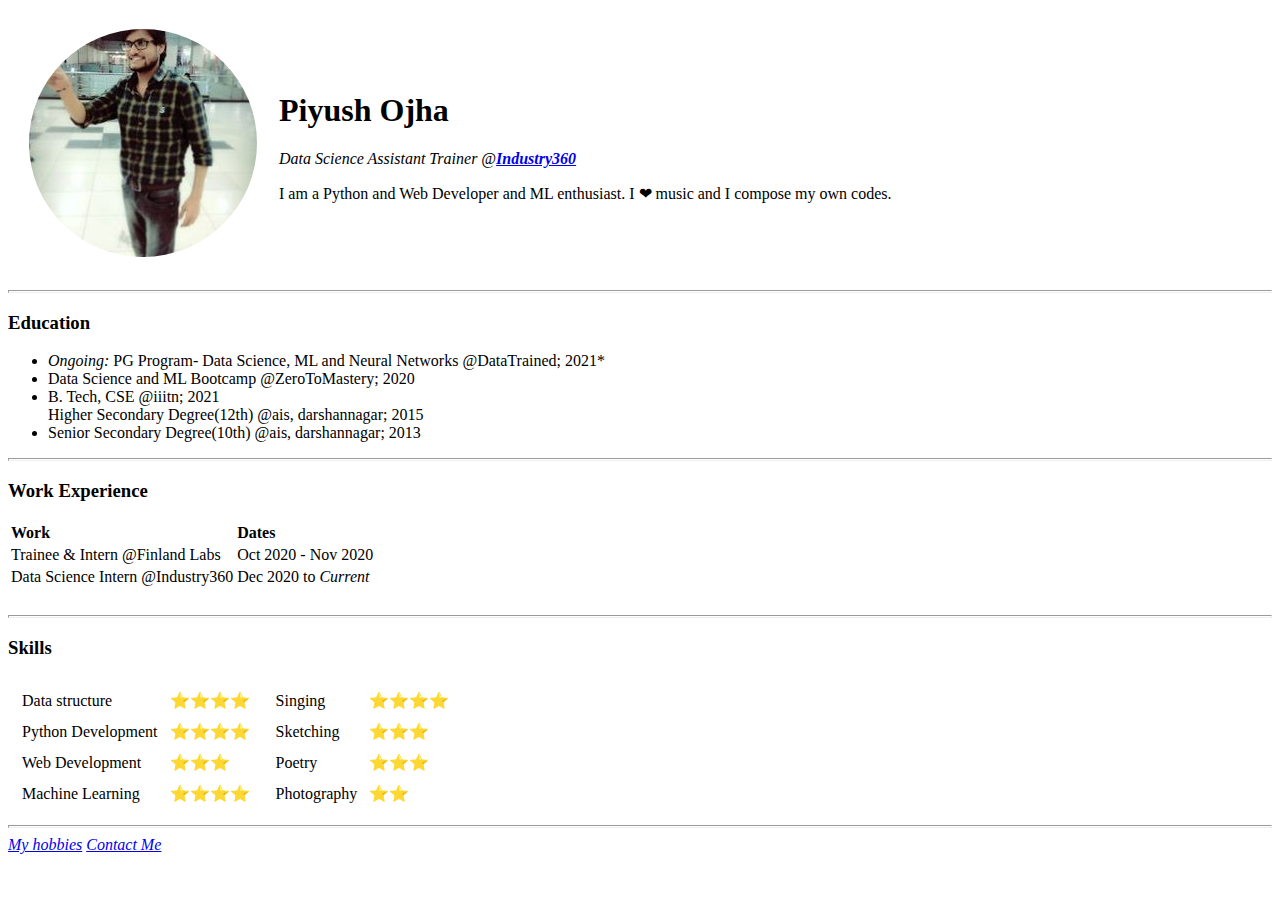
==== index.html @ 633db901 "Add initial CV website files" ====
<!DOCTYPE html>
<html lang="en" dir="ltr">

<head>
  <meta charset="utf-8">
  <title>Piyush's Personal Site</title>
</head>

<body>
  <table cellspacing="20">
    <tr>
      <td><img src="images/skd-pp-01-circular.png" alt="piyush profile picture"></td>
      <td>
        <h1>Piyush Ojha</h1>
        <p><em>Data Science Assistant Trainer @<strong><a href="https://www.industry360.co.in/">Industry360</a></strong></em></p>
        <p>I am a Python and Web Developer and ML enthusiast. I ❤ music and I compose my own codes.</p>
      </td>
    </tr>
  </table>
  <hr size=3>

  <h3>Education</h3>
  <ul>
    <li><em>Ongoing:</em> PG Program- Data Science, ML and Neural Networks @DataTrained; 2021*</li>
    <li>Data Science and ML Bootcamp @ZeroToMastery; 2020</li>
    <li>B. Tech, CSE @iiitn; 2021</li
    <li>Higher Secondary Degree(12th) @ais, darshannagar; 2015</li>
    <li>Senior Secondary Degree(10th) @ais, darshannagar; 2013</li>
  </ul>
  <hr size="3">

  <h3>Work Experience</h3>
  <table>
    <tr>
      <th align="left">Work</th>
      <th align="left">Dates</th>
    </tr>
    <tr>
      <td>Trainee & Intern @Finland Labs</td>
      <td>Oct 2020 - Nov 2020</td>
    </tr>
    <tr>
      <td>Data Science Intern @Industry360</td>
      <td>Dec 2020 to <em>Current</em></td>
    </tr>
  </table>
  <br>
  <hr size="3">

  <h3>Skills</h3>
  <table>
    <tr>
      <td>
        <table cellspacing="10">
          <tr>
            <td>Data structure </td>
            <td>⭐⭐⭐⭐</td>
          </tr>
          <tr>
            <td>Python Development</td>
            <td>⭐⭐⭐⭐</td>
          </tr>
          <tr>
            <td>Web Development</td>
            <td>⭐⭐⭐</td>
          </tr>
          <tr>
            <td>Machine Learning</td>
            <td>⭐⭐⭐⭐</td>
          </tr>
        </table>
      </td>
      <td>
        <table cellspacing="10">
          <tr>
            <td>Singing</td>
            <td>⭐⭐⭐⭐</td>
          </tr>
          <tr>
            <td>Sketching</td>
            <td>⭐⭐⭐</td>
          </tr>
          <tr>
            <td>Poetry</td>
            <td>⭐⭐⭐</td>
          </tr>
          <tr>
            <td>Photography</td>
            <td>⭐⭐</td>
          </tr>
        </table>
      </td>
    </tr>
  </table>
  <hr size="3">

  <em><a href="hobbies.html">My hobbies</a></em>
  <em><a href="contact-me.html">Contact Me</a></em>
  <br>
  <br>

</body>

</html>
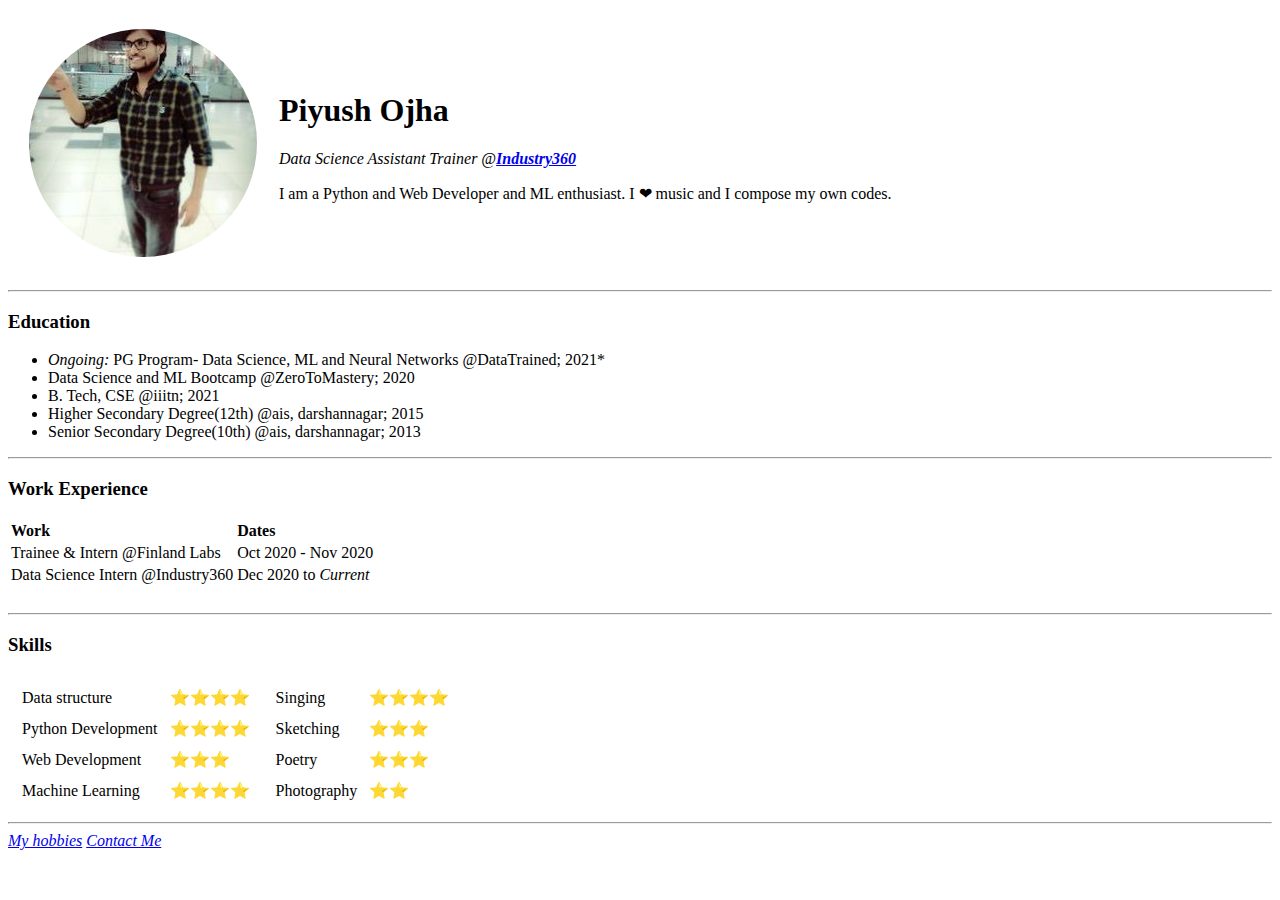
==== commit 795d7684: "Update index.html 2.0" ====
--- a/index.html
+++ b/index.html
@@ -4,9 +4,10 @@
 <head>
   <meta charset="utf-8">
   <title>Piyush's Personal Site</title>
+  <link rel="stylesheet" href="css/styles.css">
 </head>
 
-<body>
+<body">
   <table cellspacing="20">
     <tr>
       <td><img src="images/skd-pp-01-circular.png" alt="piyush profile picture"></td>
@@ -17,17 +18,17 @@
       </td>
     </tr>
   </table>
-  <hr size=3>
+  <hr>
 
   <h3>Education</h3>
   <ul>
     <li><em>Ongoing:</em> PG Program- Data Science, ML and Neural Networks @DataTrained; 2021*</li>
     <li>Data Science and ML Bootcamp @ZeroToMastery; 2020</li>
-    <li>B. Tech, CSE @iiitn; 2021</li
+    <li>B. Tech, CSE @iiitn; 2021</li>
     <li>Higher Secondary Degree(12th) @ais, darshannagar; 2015</li>
     <li>Senior Secondary Degree(10th) @ais, darshannagar; 2013</li>
   </ul>
-  <hr size="3">
+  <hr>
 
   <h3>Work Experience</h3>
   <table>
@@ -45,7 +46,7 @@
     </tr>
   </table>
   <br>
-  <hr size="3">
+  <hr>
 
   <h3>Skills</h3>
   <table>
@@ -92,7 +93,7 @@
       </td>
     </tr>
   </table>
-  <hr size="3">
+  <hr>
 
   <em><a href="hobbies.html">My hobbies</a></em>
   <em><a href="contact-me.html">Contact Me</a></em>
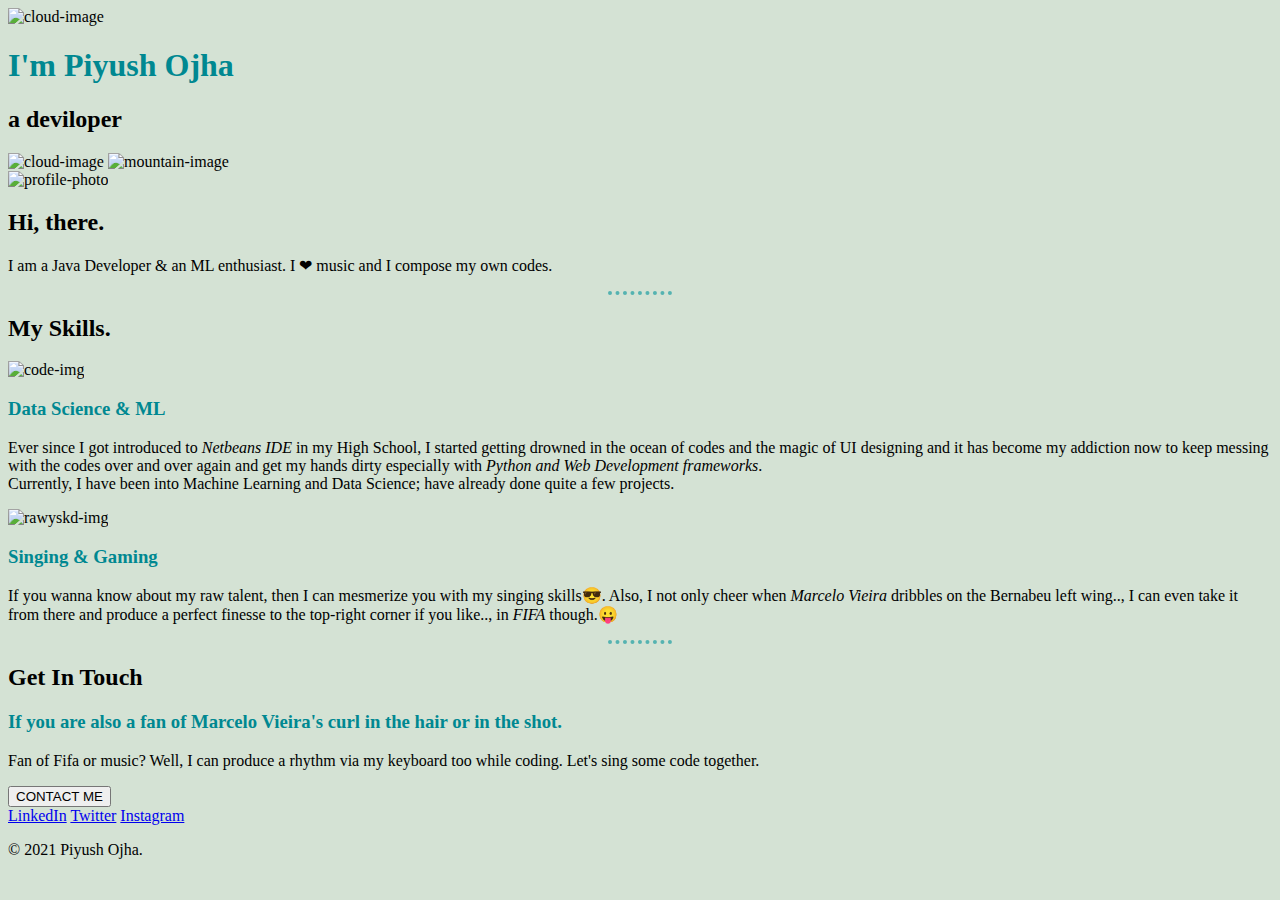
==== commit 0bcecb76: "Update index.html" ====
--- a/index.html
+++ b/index.html
@@ -1,105 +1,63 @@
 <!DOCTYPE html>
 <html lang="en" dir="ltr">
+  <head>
+    <meta charset="utf-8">
+    <title></title>
+  </head>
+  <link rel="stylesheet" href="css/styles.css">
+  <link rel="icon" href="images/css_mysite-favicon.ico">
+  <link href="https://fonts.googleapis.com/css2?family=Amatic+SC:wght@700&family=Dokdo&family=Merriweather+Sans:wght@300&family=Montserrat&family=Sacramento&family=Satisfy&display=swap" rel="stylesheet">
+  <body>
 
-<head>
-  <meta charset="utf-8">
-  <title>Piyush's Personal Site</title>
-  <link rel="stylesheet" href="css/styles.css">
-</head>
 
-<body">
-  <table cellspacing="20">
-    <tr>
-      <td><img src="images/skd-pp-01-circular.png" alt="piyush profile picture"></td>
-      <td>
-        <h1>Piyush Ojha</h1>
-        <p><em>Data Science Assistant Trainer @<strong><a href="https://www.industry360.co.in/">Industry360</a></strong></em></p>
-        <p>I am a Python and Web Developer and ML enthusiast. I ❤ music and I compose my own codes.</p>
-      </td>
-    </tr>
-  </table>
-  <hr>
+    <div class="top-container">
+      <img class="top-cloud marquee" src="images/cloud.png" alt="cloud-image">
+      <h1>I'm Piyush Ojha</h1>
+      <h2 id="devil">a <span class="underlined">devil</span>oper</h2>
+      <img class="bottom-cloud" src="images/cloud.png" alt="cloud-image">
+      <img src="images/mountain.png" alt="mountain-image">
+    </div>
 
-  <h3>Education</h3>
-  <ul>
-    <li><em>Ongoing:</em> PG Program- Data Science, ML and Neural Networks @DataTrained; 2021*</li>
-    <li>Data Science and ML Bootcamp @ZeroToMastery; 2020</li>
-    <li>B. Tech, CSE @iiitn; 2021</li>
-    <li>Higher Secondary Degree(12th) @ais, darshannagar; 2015</li>
-    <li>Senior Secondary Degree(10th) @ais, darshannagar; 2013</li>
-  </ul>
-  <hr>
+    <div class="middle-container">
+      <div class="profile">
+        <img id="profile-img" src="images/profile.png" alt="profile-photo">
+        <h2>Hi, there.</h2>
+        <p class="intro">I am a Java Developer & an ML enthusiast. I ❤ music and I compose my own codes.</p>
+      </div>
+      <hr>
+      <div class="skills">
+        <h2>My Skills.</h2>
+        <div class="skill-row">
+          <img class="code-img" src="images/computer-circle.png" alt="code-img">
+          <h3 class="skills-heading-code">Data Science & ML</h3>
+          <p class="computer-skill-desc">Ever since I got introduced to <em>Netbeans IDE</em> in my High School, I started getting drowned in the ocean of codes and the magic of UI designing
+            and it has become my addiction now to keep messing with the codes over and over again and get my hands dirty especially with <em>Python and Web Development frameworks</em>.<br>
+          Currently, I have been into Machine Learning and Data Science; have already done quite a few projects.</p>
+        </div>
+        <div class="skill-row">
+          <!-- <img class="code-img" src="https://instagram.flko3-1.fna.fbcdn.net/v/t51.2885-19/s320x320/91529393_160120408509231_4856597852647849984_n.jpg?_nc_ht=instagram.flko3-1.fna.fbcdn.net&_nc_ohc=CBm0RkqgV_wAX8YuaaM&tp=1&oh=95a26750a0b326bbc89410fbd960abdb&oe=60361EF0" alt="coding-img"> -->
+          <img class="rawyskd-img" src="images/rawyskd-circular.png" alt="rawyskd-img">
+          <h3 class="skills-heading-rawyskd">Singing & Gaming</h3>
+          <p class="code-skill-desc">If you wanna know about my raw talent, then I can mesmerize you with my singing skills😎. Also, I not only cheer when <em>Marcelo Vieira</em> dribbles
+            on the Bernabeu left wing.., I can even take it from there and produce a perfect finesse to the top-right corner if you like.., in <em>FIFA</em> though.😛</p>
+        </div>
+      </div>
+      <hr>
+      <div class="contact-me">
+        <h2>Get In Touch</h2>
+        <h3>If you are also a fan of Marcelo Vieira's curl in the hair or in the shot.</h3>
+        <p class="contact-message">Fan of Fifa or music? Well, I can produce a rhythm via my keyboard too while coding. Let's sing some code together.</p>
+        <a href="mailto:piyushojha.skd@gmail.com"><input class="btn" type="button" name="contactMe" value="CONTACT ME"></a>
+      </div>
+    </div>
 
-  <h3>Work Experience</h3>
-  <table>
-    <tr>
-      <th align="left">Work</th>
-      <th align="left">Dates</th>
-    </tr>
-    <tr>
-      <td>Trainee & Intern @Finland Labs</td>
-      <td>Oct 2020 - Nov 2020</td>
-    </tr>
-    <tr>
-      <td>Data Science Intern @Industry360</td>
-      <td>Dec 2020 to <em>Current</em></td>
-    </tr>
-  </table>
-  <br>
-  <hr>
+    <div class="bottom-container">
+      <a class="footer-link" href="https://www.linkedin.com/in/piyush-ojha-135117178/">LinkedIn</a>
+      <a class="footer-link" href="https://twitter.com/impiyushskd">Twitter</a>
+      <a class="footer-link" href="https://www.instagram.com/rawyskd/">Instagram</a>
+      <p id="developer">© 2021 Piyush Ojha.</p>
+    </div>
 
-  <h3>Skills</h3>
-  <table>
-    <tr>
-      <td>
-        <table cellspacing="10">
-          <tr>
-            <td>Data structure </td>
-            <td>⭐⭐⭐⭐</td>
-          </tr>
-          <tr>
-            <td>Python Development</td>
-            <td>⭐⭐⭐⭐</td>
-          </tr>
-          <tr>
-            <td>Web Development</td>
-            <td>⭐⭐⭐</td>
-          </tr>
-          <tr>
-            <td>Machine Learning</td>
-            <td>⭐⭐⭐⭐</td>
-          </tr>
-        </table>
-      </td>
-      <td>
-        <table cellspacing="10">
-          <tr>
-            <td>Singing</td>
-            <td>⭐⭐⭐⭐</td>
-          </tr>
-          <tr>
-            <td>Sketching</td>
-            <td>⭐⭐⭐</td>
-          </tr>
-          <tr>
-            <td>Poetry</td>
-            <td>⭐⭐⭐</td>
-          </tr>
-          <tr>
-            <td>Photography</td>
-            <td>⭐⭐</td>
-          </tr>
-        </table>
-      </td>
-    </tr>
-  </table>
-  <hr>
 
-  <em><a href="hobbies.html">My hobbies</a></em>
-  <em><a href="contact-me.html">Contact Me</a></em>
-  <br>
-  <br>
-
-</body>
-
+  </body>
 </html>
--- a/css/styles.css
+++ b/css/styles.css
@@ -0,0 +1,15 @@
+body {
+  background-color: #d4e2d4;
+  /* fff3e6 */
+}
+
+hr {
+  border-style: dotted none none;
+  border-width: 4px;
+  border-color: #55b3b1;
+  width: 5%;
+}
+
+h1, h3 {
+  color: #008891;
+}
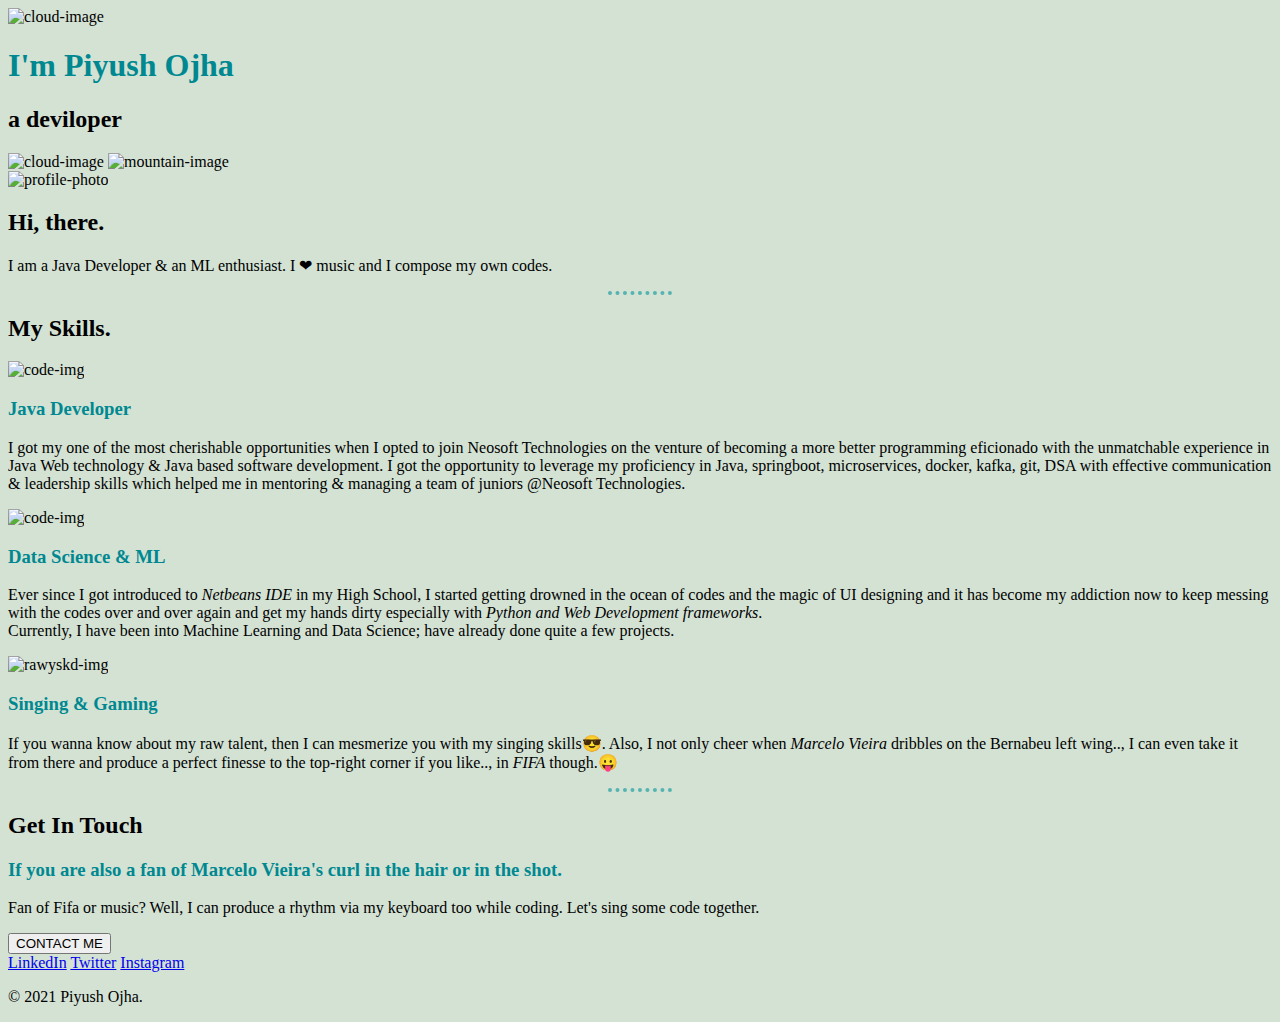
==== commit b25c61d9: "Update index.html" ====
--- a/index.html
+++ b/index.html
@@ -27,6 +27,14 @@
       <hr>
       <div class="skills">
         <h2>My Skills.</h2>
+        <div class="skill-row">
+          <img class="code-img" src="images/computer-circle.png" alt="code-img">
+          <h3 class="skills-heading-code">Java Developer</h3>
+          <p class="computer-skill-desc">I got my one of the most cherishable opportunities when I opted to join Neosoft Technologies on the venture of becoming
+            a more better programming eficionado with the unmatchable experience in Java Web technology & Java based software development.
+            I got the opportunity to leverage my proficiency in Java, springboot, microservices, docker, kafka, git, DSA with effective communication & leadership
+            skills which helped me in mentoring & managing a team of juniors @Neosoft Technologies.</p>
+        </div>
         <div class="skill-row">
           <img class="code-img" src="images/computer-circle.png" alt="code-img">
           <h3 class="skills-heading-code">Data Science & ML</h3>
